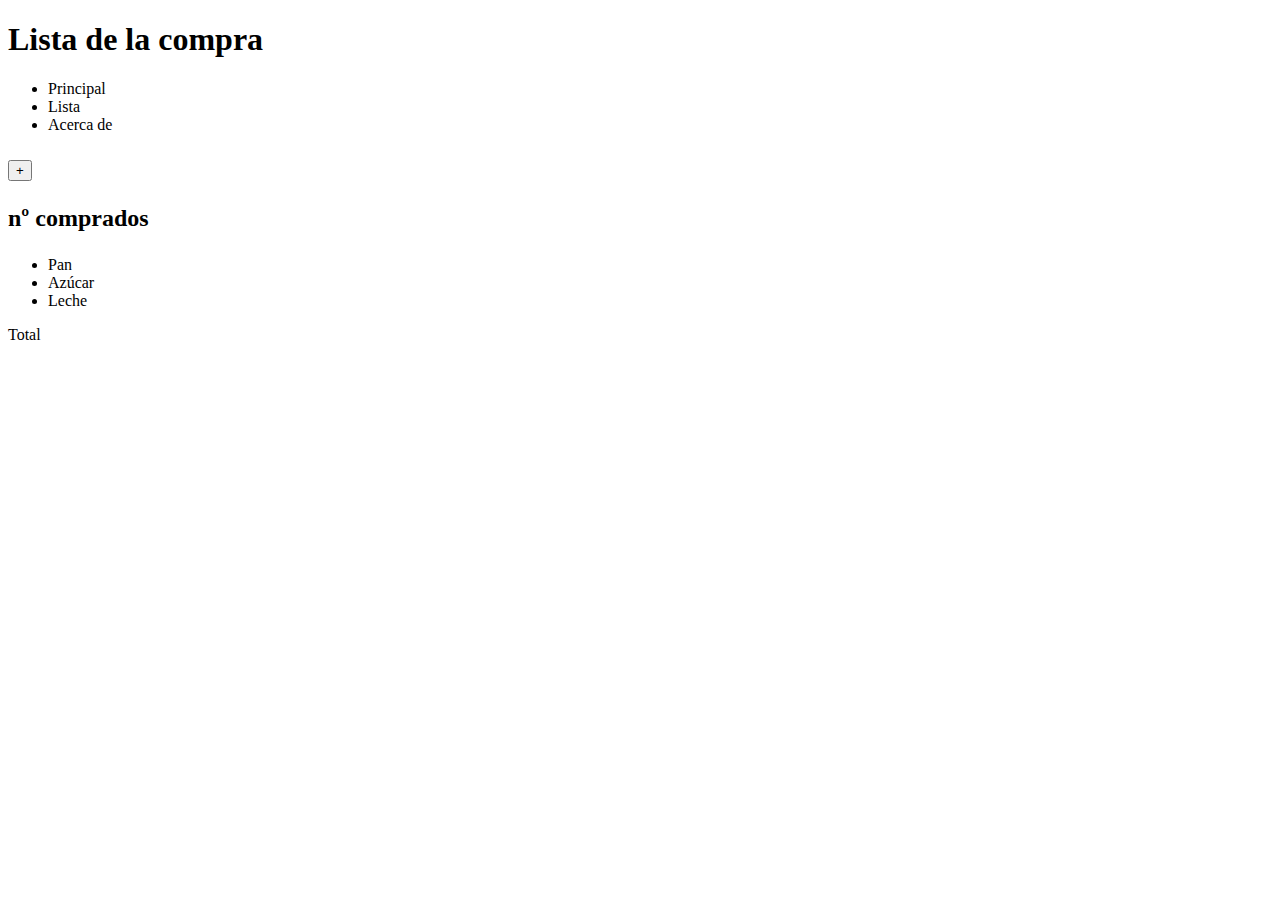
==== index.html @ 3b12dec9 "Main index.html creation, favicon addition" ====
<!DOCTYPE html>
<html lang="en">
  <head>
    <meta charset="UTF-8" />
    <meta http-equiv="X-UA-Compatible" content="IE=edge" />
    <meta name="viewport" content="width=device-width, initial-scale=1.0" />
    <title>Lista de la compra</title>
    <link rel="shortcut icon" href="images/favicon.png" type="image/x-icon" />
    <link rel="stylesheet" href="index.css" />
  </head>
  <body>
    <div>
      <header>
        <h1>Lista de la compra</h1>
        <nav>
          <ul>
            <li>Principal</li>
            <li>Lista</li>
            <li>Acerca de</li>
          </ul>
        </nav>
      </header>
      <h2>
        <button>+</button>
        <p>nº comprados</p>
      </h2>
      <section>
        <ul>
          <li>Pan</li>
          <li>Azúcar</li>
          <li>Leche</li>
        </ul>
        <p>Total</p>
      </section>
    </div>
  </body>
</html>
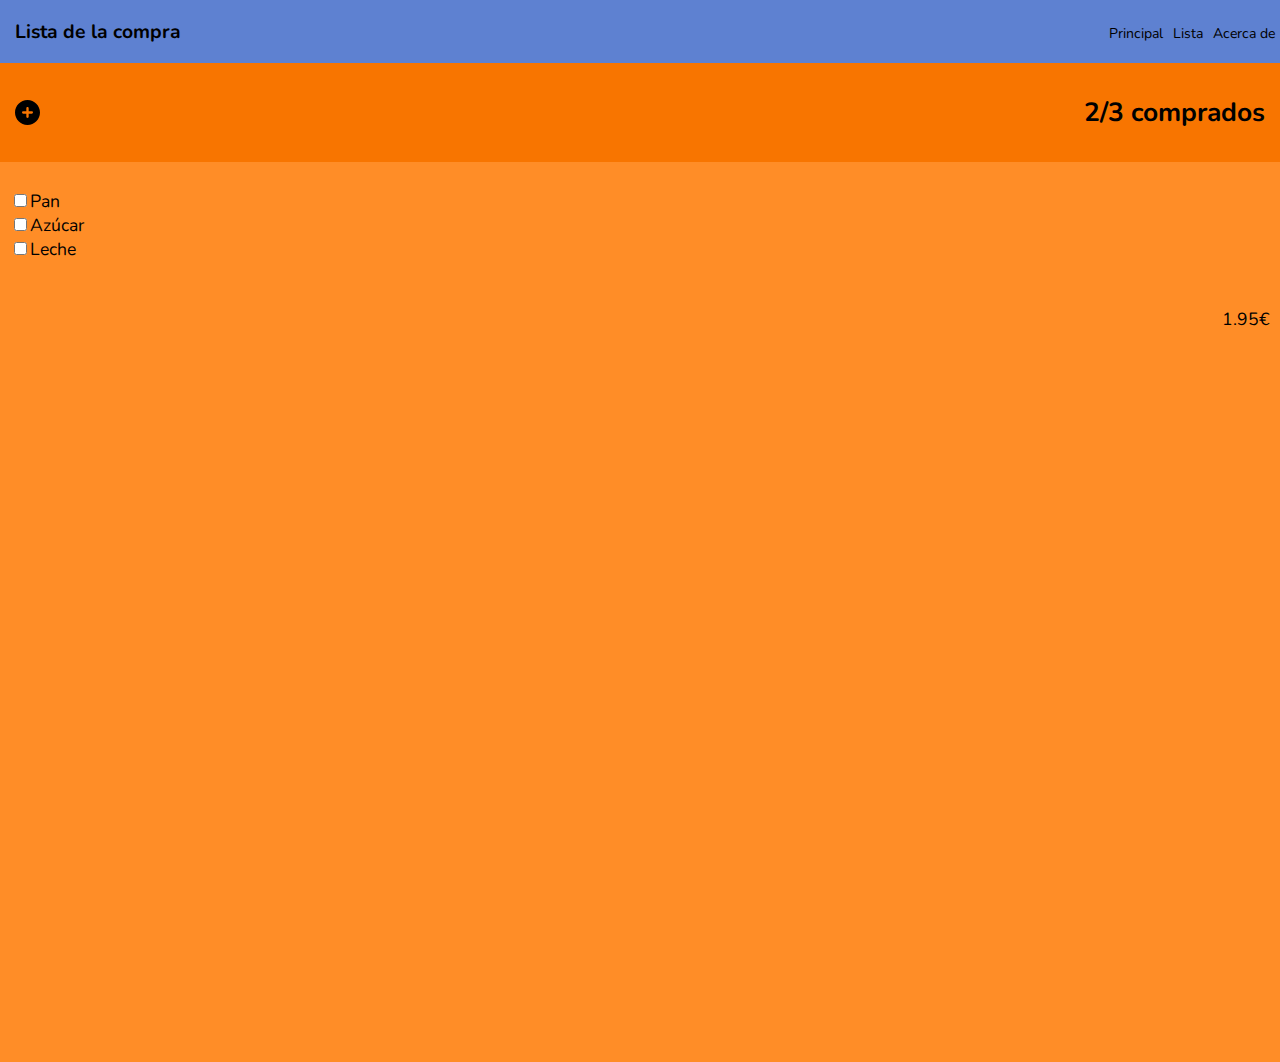
==== commit 5784c087: "Main stylesheet created, also necessary classes for css added in html." ====
--- a/index.html
+++ b/index.html
@@ -9,11 +9,11 @@
     <link rel="stylesheet" href="index.css" />
   </head>
   <body>
-    <div>
+    <div class="container">
       <header>
         <h1>Lista de la compra</h1>
         <nav>
-          <ul>
+          <ul class="header__menu">
             <li>Principal</li>
             <li>Lista</li>
             <li>Acerca de</li>
@@ -21,17 +21,23 @@
         </nav>
       </header>
       <h2>
-        <button>+</button>
-        <p>nº comprados</p>
+        <button class="h2__add-button">
+          <img
+            src="images/add-button.svg"
+            alt="add button"
+            class="h2__add-button--image"
+          />
+        </button>
+        <p>2/3 comprados</p>
       </h2>
-      <section>
-        <ul>
-          <li>Pan</li>
-          <li>Azúcar</li>
-          <li>Leche</li>
+      <main>
+        <ul class="main__articles-list">
+          <li><input type="checkbox" name="" id="" />Pan</li>
+          <li><input type="checkbox" name="" id="" />Azúcar</li>
+          <li><input type="checkbox" name="" id="" />Leche</li>
         </ul>
-        <p>Total</p>
-      </section>
+        <p>1.95€</p>
+      </main>
     </div>
   </body>
 </html>
--- a/index.css
+++ b/index.css
@@ -0,0 +1,99 @@
+@import url("https://fonts.googleapis.com/css2?family=Nunito:wght@300&display=swap");
+
+* {
+  box-sizing: border-box;
+  font-family: nunito, sans-serif;
+}
+
+body {
+  margin: 0;
+  display: flex;
+  flex-direction: column;
+  font-size: 1.1em;
+}
+
+.container {
+  margin: 0;
+  height: 100vh;
+}
+
+header {
+  background-color: #5e81d1;
+  display: flex;
+  flex-direction: row;
+  align-items: baseline;
+  justify-content: space-between;
+  align-items: baseline;
+  padding: 5px;
+}
+
+h1 {
+  font-size: 1.1em;
+  padding-left: 10px;
+}
+
+.header__menu {
+  font-size: 0.8em;
+  list-style: none;
+  display: flex;
+  flex-direction: row;
+  align-content: center;
+  align-items: flex-end;
+  justify-content: center;
+  gap: 10px;
+}
+
+h2 {
+  margin: 0;
+  padding: 5px;
+  background-color: #f87500;
+  display: flex;
+  flex-direction: row;
+  align-items: center;
+  justify-content: space-between;
+}
+
+h2 > p {
+  display: flex;
+  align-items: right;
+  padding-right: 10px;
+  font-size: 1em;
+}
+
+.h2__add-button {
+  background-color: transparent;
+  border: none;
+  display: flex;
+  align-items: left;
+  padding-left: 10px;
+}
+
+.h2__add-button--image {
+  height: 25px;
+  width: 25px;
+}
+
+main {
+  background-color: #ff8d27;
+  display: flex;
+  flex-direction: column;
+  height: 100vh;
+}
+
+main > p {
+  display: flex;
+  justify-content: flex-end;
+  padding-right: 10px;
+}
+
+.main__articles-list {
+  padding: 10px;
+}
+
+.main__articles-list > * {
+  list-style: none;
+}
+
+------ {
+  text-decoration: line-through;
+}
